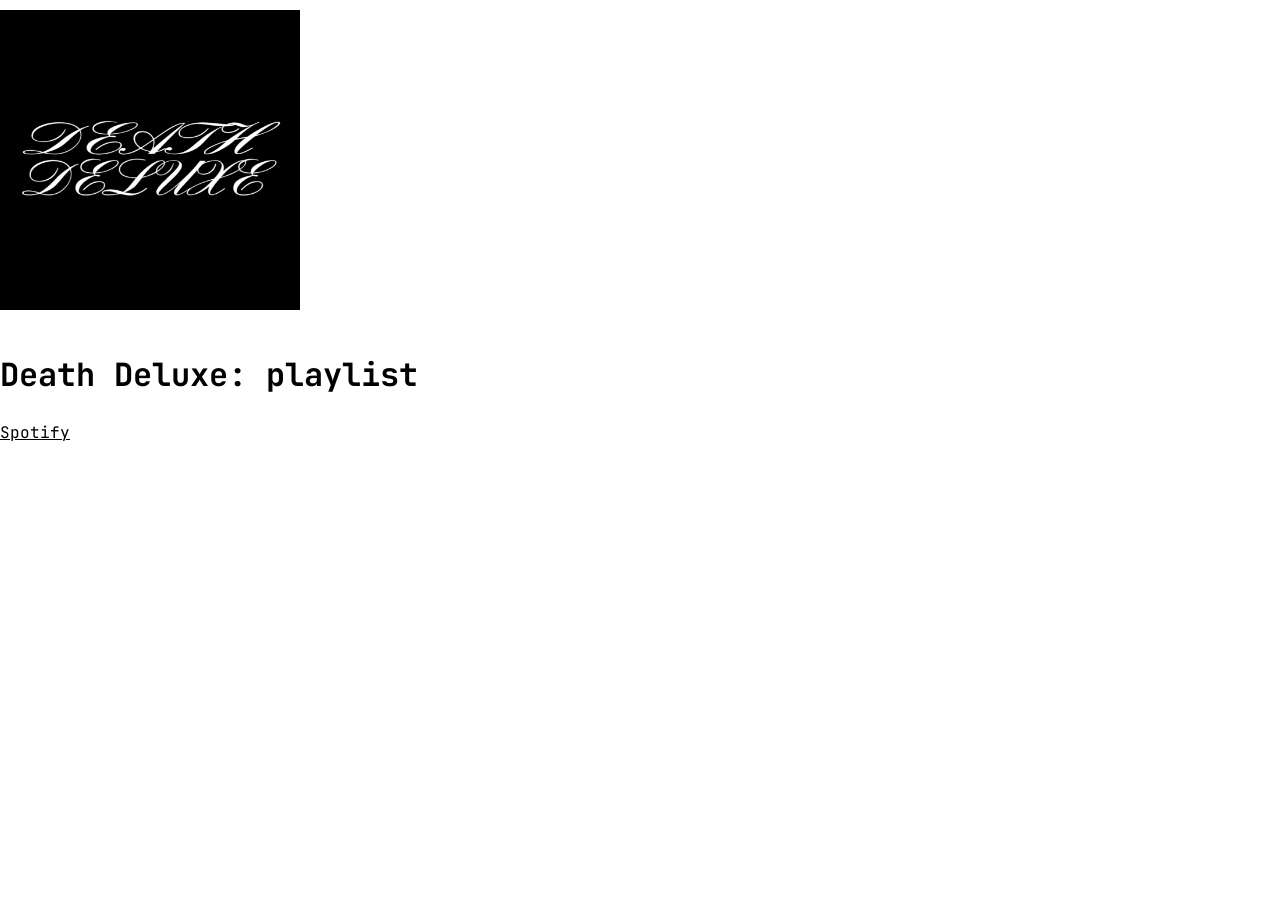
==== playlist.html @ 2e5d9a62 "primeiro" ====
<!DOCTYPE html>
<html lang="pt-br" data-theme="light">
<head>
  <meta charset="UTF-8">
  <meta name="viewport" content="width=device-width, initial-scale=1.0">
  <meta name="description" content="FOLKKSTAR - PLAYLIST">
  <title>Playlist - FOLKKSTAR</title>
  <link rel="stylesheet" href="css/style.css">
</head>
<body>
  <section id="playlist-page" class="page-content">
    <div class="playlist-cover">
      <img src="images/playlist.jpg" alt="DEATH DELUXE">
    </div>

    <h1 class="page-title">Death Deluxe: playlist</h1>

    <!-- links diretos para streaming -->
    <div class="playlist-link">
      <a href="https://open.spotify.com/playlist/5rFYcSe7fKCXCh3drht24Y?si=YITaR-1ZQPK5t5p930Yytg&pi=6BXrYvfDSEuMl" target="_blank" rel="noopener noreferrer">Spotify</a>
    </div>

    <!-- Contêiner vazio, será preenchido pelo JS -->
    <div class="playlist-container"></div>
  </section>
</body>
</html>
---- css/style.css ----
/* FOLKKSTAR - style.css */

/* 1. IMPORTANDO DO GOOGLE FONTS (Deve ser a primeira linha) */
@import url('https://fonts.googleapis.com/css2?family=JetBrains+Mono:wght@400;700&display=swap');

:root {
  --bg-color: #ffffff;
  --text-color: #000000;
  --border-color: #000000;
  --focus-bg-color: #e7e7e7;
  --dropdown-item-year-color: #808080;
  --dropdown-item-hover-bg: #f0f0f0;
  --accent-red: #ff0000;
  --header-bg-color: rgba(255, 255, 255);
  --trans-fast: 0.15s ease;
  --trans-medium: 0.3s ease;
}

/* Removido o @font-face local antigo para evitar conflitos */

[data-theme="dark"] {
  --bg-color: #000000;
  --text-color: #ffffff;
  --border-color: #ffffff;
  --focus-bg-color: #333333;
  --dropdown-item-year-color: #bbbbbb;
  --dropdown-item-hover-bg: #222222;
  --header-bg-color: rgba(0, 0, 0);
}

/* === LÓGICA DE INVERSÃO DA LOGO === */
/* Se a logo for preta no original, ela fica branca no dark mode */
[data-theme="light"] .logo-image {
  filter: invert(1);
}

html, body {
  margin: 0;
  padding: 0;
  /* Aplicando a fonte importada */
  font-family: 'JetBrains Mono', monospace;
  background-color: var(--bg-color);
  color: var(--text-color);
  transition: background-color var(--trans-medium), color var(--trans-medium);
  min-height: 100vh;
  overflow-x: hidden;
}

/* --- ESTILO ESPECÍFICO: DEATHDELUXE VERMELHO ---
 .navigation a[data-path="playlist"] {
  color: var(--accent-red) !important;
  font-weight: 700;
}
*/

*, *::before, *::after {
  box-sizing: border-box;
}

a, button, .gallery-card {
  -webkit-tap-highlight-color: transparent;
}

*:focus {
  outline: none;
}

.sr-only {
  position: absolute !important;
  height: 1px;
  width: 1px;
  overflow: hidden;
  clip: rect(1px, 1px, 1px, 1px);
  white-space: nowrap;
}

body {
  display: flex;
  /* ALINHAMENTO SUPERIOR ESQUERDO */
  flex-direction: column;
  justify-content: flex-start; /* Joga tudo para o topo */
  align-items: flex-start;     /* Joga tudo para a esquerda */
  text-align: left;
  height: 100vh;
  overflow: hidden;
  padding-top: 0;
}

#main-header {
  display: flex;
  flex-direction: column;
  /* Garante alinhamento à esquerda dentro do header */
  align-items: flex-start; 
  gap: 20px;
  width: 100%;
  transform: translateY(0); /* Remove centralização vertical antiga */
  background-color: transparent;
  box-shadow: none;
  border-bottom: none;
  z-index: 10;
  /* Padding para não colar na borda da tela */
  padding: 30px; 
  transition: opacity 0.175s ease-out, background-color var(--trans-medium), color var(--trans-medium), border-color var(--trans-medium);
  opacity: 1;
  position: relative;
  pointer-events: auto;
}

#main-header .logo-image {
  width: 100px;
  height: auto;
  display: block;
  /* Remove margem automática que centralizava */
  margin: 0; 
  transition: filter var(--trans-medium);
}

#main-header .main-navigation-container {
  display: flex;
  flex-direction: column;
  align-items: flex-start; /* Alinha container da nav à esquerda */
  width: 100%;
}

#main-header .navigation ul {
  list-style: none;
  padding: 0;
  margin: 0;
  display: flex;
  justify-content: flex-start; /* Alinha itens do menu à esquerda */
  align-items: center;
  flex-wrap: wrap;
  gap: 16px;
  position: relative;
}

#main-header .navigation li {
  display: flex;
  align-items: center;
}

/* --- ESTILO DA IMAGEM DA HOME --- */
.home-hero-container {
  width: 100%;
  max-width: 600px; /* Ajuste o tamanho conforme preferir */
  margin-top: 20px;
  animation: fadeIn 0.8s ease-in-out;
}

.home-hero-image {
  width: 100%;
  height: auto;
  display: block;
  border: 1px solid var(--border-color);
  transition: filter var(--trans-medium);
}

.navigation li a, .dropbtn {
  font-size: 0.95rem; /* Leve ajuste para JetBrains Mono */
  text-decoration: none;
  white-space: nowrap;
  padding: 5px 8px;
  margin: 0;
  background: none;
  border: none;
  cursor: pointer;
  font-family: 'JetBrains Mono', monospace;
  color: var(--text-color);
  transition: background-color var(--trans-medium), color var(--trans-medium), border-color var(--trans-medium);
  border-radius: 3px;
}

.dropbtn {
  display: inline-flex;
  align-items: center;
  gap: 6px;
}

.dropdown-arrow {
  width: 13px;
  height: 13px;
  transition: transform var(--trans-medium);
}

.dropbtn[aria-expanded="true"] .dropdown-arrow {
  transform: rotate(180deg);
}

.dropdown {
  position: relative;
  display: inline-block;
}

/* Sistema de overlay */
.press-effect {
  background-color: var(--focus-bg-color) !important;
  transform: scale(0.96);
  transition: all 0.3s cubic-bezier(0.4, 0, 0.2, 1) !important;
  box-shadow: 0 2px 8px rgba(0, 0, 0, 0.15) !important;
}

.dropbtn.dropdown-open {
  background-color: var(--focus-bg-color) !important;
  transition: all 0.3s cubic-bezier(0.4, 0, 0.2, 1) !important;
}

@media (min-width: 769px) {
  .navigation li a:hover, 
  .dropbtn:hover {
    background-color: var(--focus-bg-color);
    transition: background-color var(--trans-fast);
  }
  
  .dropbtn.dropdown-open {
    background-color: transparent !important;
  }
  
  .dropbtn.dropdown-open:hover {
    background-color: var(--focus-bg-color) !important;
  }
}

@media (max-width: 768px) {
  .navigation li a:hover, 
  .dropbtn:hover {
    background-color: transparent;
  }
  
  .dropbtn.dropdown-open {
    background-color: var(--focus-bg-color) !important;
  }
  
  .navigation li a, 
  .dropbtn,
  #theme-toggle-button {
    transition: all 0.3s cubic-bezier(0.4, 0, 0.2, 1) !important;
    will-change: transform, background-color;
  }
  
  .press-effect {
    transform: scale(0.95);
    transition: all 0.3s cubic-bezier(0.4, 0, 0.2, 1) !important;
  }
}

.navigation li a:focus-visible,
.dropbtn:focus-visible {
  background-color: var(--focus-bg-color);
  outline: none;
  box-shadow: 0 0 0 2px var(--text-color);
}

/* Dropdown alinhado à esquerda do item */
.dropdown-content {
  position: absolute;
  background-color: var(--bg-color);
  min-width: 220px;
  width: max-content;
  max-width: 250px;
  z-index: 1002;
  left: 0; /* Alinha à esquerda do pai */
  top: 100%;
  transform: translateY(-10px);
  border: 1px solid var(--border-color);
  margin-top: 12px;
  padding: 2px 0;
  opacity: 0;
  pointer-events: none;
  transform-origin: top left;
  transition: opacity var(--trans-fast), transform var(--trans-fast), background-color var(--trans-medium), color var(--trans-medium), border-color var(--trans-medium);
  border-radius: 0px;
  box-shadow: 0 4px 8px rgba(0, 0, 0, 0.1);
}

.dropdown-content.show {
  opacity: 1;
  pointer-events: auto;
  transform: translateY(0);
}

.dropdown-content a {
  display: flex;
  align-items: center;
  justify-content: space-between;
  padding: 6px 10px;
  text-decoration: none;
  color: var(--text-color);
  font-size: 0.85rem;
  transition: background-color var(--trans-fast), color var(--trans-medium);
  border-radius: 3px;
}

.dropdown-content a:hover {
  background-color: var(--dropdown-item-hover-bg);
}

.dropdown-content a:focus-visible {
  background-color: var(--focus-bg-color);
  outline: none;
  box-shadow: 0 0 0 2px var(--text-color);
}

.dropdown-content a .item-name {
  white-space: nowrap;
}

.dropdown-content a .item-year {
  white-space: nowrap;
  color: var(--dropdown-item-year-color);
  transition: color var(--trans-medium);
}

#theme-toggle-button {
  background: none;
  border: none;
  font-size: 1.8rem;
  cursor: pointer;
  color: var(--text-color);
  padding: 5px;
  line-height: 1;
  transition: color var(--trans-medium), transform var(--trans-fast);
  margin: 0;
  position: absolute;
  top: 30px;
  right: 30px;
}

#theme-toggle-button:focus-visible {
  outline: none;
  box-shadow: 0 0 0 2px var(--text-color);
  border-radius: 4px;
}

#main-content {
  display: flex;
  padding: 30px; /* Padding igual ao header */
  width: 100%;
  max-width: 100%;
  margin: 0;
  text-align: left;
  flex-direction: column;
  align-items: flex-start;
  justify-content: flex-start;
  opacity: 0;
  pointer-events: none;
  transition: opacity 0.175s ease-in;
}

body.collection-active {
  padding-top: 140px;
  height: auto;
  overflow-y: auto;
  display: block;
}

/* HEADER FIXO - Alinhado à esquerda */
body.collection-active #main-header {
  position: fixed;
  top: 0;
  left: 0;
  width: 100%;
  z-index: 1000;
  background-color: var(--header-bg-color);
  border-bottom: 1px solid var(--border-color);
  display: flex;
  flex-direction: column;
  align-items: flex-start;
  padding: 15px 30px;
  gap: 8px;
  min-height: auto;
  opacity: 1;
  pointer-events: auto;
  transition: opacity 0.175s ease-in, background-color var(--trans-medium), color var(--trans-medium), border-color var(--trans-medium);
}

body.collection-active #main-header .logo-home-link {
  width: auto;
  text-align: left;
  position: relative;
  display: flex;
  justify-content: flex-start;
  align-items: center;
}

body.collection-active #main-header .logo-image {
  width: 70px;
  margin: 0;
  display: block;
}

body.collection-active #main-header .main-navigation-container {
  width: 100%;
  display: flex;
  flex-direction: row;
  justify-content: flex-start;
  align-items: center;
}

body.collection-active #main-header .navigation {
  display: flex;
  justify-content: flex-start;
}

body.collection-active #main-header .navigation ul {
  flex-direction: row;
  gap: 16px;
  width: auto;
  align-items: center;
  flex-wrap: nowrap;
  justify-content: flex-start;
  margin: 0;
  padding: 0;
}

body.collection-active #main-header .navigation li {
  width: auto;
  display: flex;
  align-items: center;
}

body.collection-active #main-header .navigation li a,
body.collection-active #main-header .dropbtn {
  width: auto;
  padding: 5px 8px;
  white-space: nowrap;
  font-size: 0.85rem;
  transition: background-color var(--trans-medium), color var(--trans-medium), border-color var(--trans-medium);
}

body.collection-active #theme-toggle-button {
  font-size: 1.2rem;
  margin-top: 0;
  position: absolute;
  top: 20px;
  right: 30px; /* Toggle fica na direita para não sobrepor menu */
  transform: translateY(0);
  z-index: 1002;
}

.collection-description {
  margin-top: 20px;
  margin-bottom: 30px;
  font-size: 0.9rem;
  max-width: 800px;
  line-height: 1.6;
  text-align: left;
  padding: 0;
  margin-left: 0;
  margin-right: auto;
  color: var(--dropdown-item-year-color);
}

.gallery-grid {
  display: grid;
  grid-template-columns: repeat(2, 1fr);
  gap: 15px;
  width: 100%;
  max-width: 100%;
  margin: 50px 0 80px 0;
  padding: 0;
  transition: grid-template-columns 0.3s ease, gap 0.3s ease;
}

.gallery-card {
  display: flex;
  flex-direction: column;
  align-items: flex-start;
  text-align: left;
  cursor: pointer;
  transition: opacity 0.3s ease, grid-column 0.3s ease, grid-row 0.3s ease;
  outline: none;
}

.gallery-item {
  width: 100%;
  height: 0;
  padding-top: 141.42%;
  position: relative;
  background-color: var(--focus-bg-color);
  border: 1px solid var(--border-color);
  overflow: hidden;
  transition: background-color var(--trans-medium), border-color var(--trans-medium);
}

.gallery-item img {
  position: absolute;
  top: 0;
  left: 0;
  width: 100%;
  height: 100%;
  object-fit: cover;
  display: block;
}

.gallery-flash-overlay {
  position: absolute;
  top: 0;
  left: 0;
  width: 100%;
  height: 100%;
  background-color: var(--text-color);
  opacity: 0;
  pointer-events: none;
  transition: opacity 0.2s ease-out;
  z-index: 1;
}

.gallery-flash-overlay.active {
  opacity: 0.15;
  transition: opacity 0.05s ease-in;
}

.gallery-item-name {
  font-family: 'JetBrains Mono', monospace;
  font-size: 0.9rem;
  font-weight: 400;
  margin-top: 10px;
  color: var(--text-color);
  padding: 0;
  width: 100%;
  margin-bottom: 0;
  line-height: 1.3;
  text-align: left;
}

.gallery-card.expanded {
  grid-column: 1 / -1;
  transform: translateY(0);
  box-shadow: none;
  border: none;
  background-color: transparent;
  flex-direction: column;
  align-items: flex-start;
  position: relative;
  padding: 0;
  margin: 0;
}

.gallery-card.expanded .gallery-item {
  width: 100%;
  height: auto;
  padding-top: 0;
  max-height: 80vh;
  overflow: hidden;
  border: 1px solid var(--border-color);
  background-color: var(--focus-bg-color);
  display: flex;
  justify-content: center;
  align-items: center;
  margin-bottom: 15px;
}

.gallery-card.expanded .gallery-item img {
  position: static;
  width: auto;
  height: auto;
  max-width: 100%;
  max-height: 100%;
  object-fit: contain;
  display: block;
}

.gallery-card.expanded .gallery-item-name {
  font-size: 1rem;
  font-weight: 400;
  margin-top: 0;
  margin-bottom: 8px;
}

.gallery-item-description {
  display: none;
}

.gallery-card.expanded .gallery-item-description {
  display: block;
  font-family: 'JetBrains Mono', monospace;
  font-size: 0.8rem;
  color: var(--text-color);
  opacity: 0.7;
  max-width: 100%;
  line-height: 1.5;
  text-align: left;
  margin: 0;
  padding: 0;
}

.gallery-grid.has-expanded-item .gallery-card:not(.expanded) {
  opacity: 0.5;
  pointer-events: none;
}

/* DESKTOP */
@media (min-width: 769px) {
  body.collection-active #main-header {
    left: 0;
    transform: none;
  }

  .gallery-grid {
    grid-template-columns: repeat(auto-fit, minmax(280px, 1fr));
    gap: 20px;
    max-width: 100%;
  }

  .gallery-card.expanded {
    grid-column: span 2;
  }

  .gallery-card.expanded .gallery-item {
    max-height: none;
    min-height: 500px;
    overflow: visible;
    border: none;
    background-color: transparent;
    justify-content: flex-start; /* Imagem expandida alinhada a esquerda */
  }

  .gallery-card.expanded .gallery-item img {
    max-width: 100%;
    max-height: 80vh;
    border: 1px solid var(--border-color);
  }

  .gallery-item-name {
    font-size: 1rem;
    margin-top: 15px;
  }
}

/* MOBILE */
@media (max-width: 768px) {
  #main-header {
    flex-direction: column;
    gap: 15px;
    padding: 20px;
    transform: translateY(0);
    max-width: none;
    width: 100%;
    align-items: flex-start; /* Força esquerda no mobile */
  }

  #main-header .logo-image {
    width: 75px;
    margin: 0;
  }

  #main-header .main-navigation-container {
    flex-wrap: wrap;
    justify-content: flex-start;
    margin-left: 0;
  }

  #main-header .navigation ul {
    gap: 10px;
    flex-wrap: wrap;
    justify-content: flex-start;
  }

  #theme-toggle-button {
    font-size: 1.2rem;
    margin-left: 0;
    margin-top: 0;
    position: absolute;
    top: 40px;
    right: 30px;
    transform: translateY(0);
    z-index: 1002;
  }

  body.collection-active #main-header {
    left: 0;
    transform: none;
    max-width: none;
    padding: 15px 20px;
  }

  body.collection-active #main-header .logo-home-link {
    width: auto;
    text-align: left;
    position: relative;
    padding-bottom: 0;
    margin-right: 0;
  }

  body.collection-active #main-header .logo-image {
    width: 70px;
    margin: 0;
    display: block;
  }

  body.collection-active #main-header .main-navigation-container {
    width: 100%;
    flex-direction: row;
    justify-content: flex-start;
    align-items: center;
    flex-grow: 0;
    margin-left: 0;
    gap: 0;
  }

  body.collection-active #main-header .navigation {
    flex-grow: 0;
    display: flex;
    justify-content: flex-start;
    margin-right: 0;
  }

  body.collection-active #main-header .navigation ul {
    flex-direction: row;
    gap: 8px;
    width: auto;
    align-items: center;
    flex-wrap: nowrap;
    justify-content: flex-start;
  }

  body.collection-active #main-header .navigation li {
    width: auto;
  }

  body.collection-active #main-header .navigation li a,
  body.collection-active #main-header .dropbtn {
    width: auto;
    padding: 5px 8px;
    white-space: nowrap;
    font-size: 0.85rem;
  }

  body.collection-active #theme-toggle-button {
    font-size: 1.2rem;
    margin-left: 0;
    margin-top: 0;
    position: absolute;
    top: 30px;
    right: 30px;
    transform: translateY(0);
    z-index: 1002;
  }

  body.collection-active .dropdown-content {
    left: 0;
    right: auto;
    transform: translateY(-10px);
    max-width: none;
    width: max-content;
    margin-left: 0;
    top: 100%;
  }

  body.collection-active .dropdown-content.show {
    transform: translateY(0);
  }

  .gallery-grid {
    grid-template-columns: repeat(2, 1fr);
    gap: 15px;
    padding: 0;
  }

  .gallery-card.expanded {
    grid-column: 1 / -1;
  }

  .gallery-card.expanded .gallery-item {
    max-height: 60vh;
  }

  .gallery-card.expanded .gallery-item-name {
    font-size: 1rem;
  }

  .gallery-card.expanded .gallery-item-description {
    font-size: 0.8rem;
  }

  .gallery-item-name {
    font-size: 0.9rem;
    margin-top: 10px;
  }
}

.touch-device *:focus,
.touch-device .navigation li a:focus,
.touch-device .dropbtn:focus {
  outline: none !important;
  box-shadow: none !important;
  background-color: transparent !important;
}

.touch-device a:active,
.touch-device button:active,
.touch-device .gallery-card:active {
  background-color: transparent !important;
  transform: none !important;
}

.touch-device .dropbtn.dropdown-open {
  background-color: var(--focus-bg-color) !important;
}

/* === LINKS === */
a {
  color: var(--text-color);
  text-decoration: underline;
  transition: color var(--trans-fast), opacity var(--trans-fast);
}

.page-content .image-container {
  max-width: 600px;
  margin: 40px 0;
  padding: 0;
}

.page-content .image-container img {
  display: block;
  max-width: 100%;
  height: auto;
  border: 1px solid var(--border-color);
}

/* === BLOG === */
.blog-post {
  width: 100%;
  max-width: 800px;
  border-top: 1px solid var(--border-color);
  padding: 40px 0;
  text-align: left;
  margin: 0;
  box-sizing: border-box;
}

.blog-post:last-of-type {
  border-bottom: 1px solid var(--border-color);
}

.blog-post .post-title {
  font-size: 1.5rem;
  margin-top: 0;
  margin-bottom: 5px;
  word-wrap: break-word;
}

.blog-post .post-meta {
  font-size: 0.8rem;
  color: var(--dropdown-item-year-color);
  margin-top: 0;
  margin-bottom: 20px;
}

.blog-post .post-content {
  width: 100%;
  overflow-wrap: break-word;
  word-break: break-word;
}

.blog-post .post-content p {
  line-height: 1.6;
  margin-bottom: 16px;
}

.blog-post .post-content img {
  max-width: 100%;
  height: auto;
  display: block;
  margin: 20px 0;
}

@media (max-width: 768px) {
  .blog-post {
    padding: 30px 0;
    max-width: 100%;
  }

  .blog-post .post-title {
    font-size: 1.3rem;
  }

  .blog-post .post-content {
    overflow-x: hidden;
  }
}

/* === VÍDEOS === */
.video-wrapper {
  position: relative;
  padding-bottom: 56.25%;
  height: 0;
  overflow: hidden;
  max-width: 100%;
  margin: 20px 0;
  width: 100%;
  box-sizing: border-box;
}

.video-wrapper iframe {
  position: absolute;
  top: 0;
  left: 0;
  width: 100%;
  height: 100%;
  border: none;
}

.blog-post .post-content iframe,
.blog-post .post-content video,
.blog-post .post-content embed,
.blog-post .post-content object {
  max-width: 100%;
  height: auto;
}

@keyframes pressFeedback {
  0% { transform: scale(1); background-color: transparent; }
  50% { transform: scale(0.96); background-color: var(--focus-bg-color); }
  100% { transform: scale(1); background-color: transparent; }
}

.press-effect-animated {
  animation: pressFeedback 0.4s cubic-bezier(0.4, 0, 0.2, 1) forwards;
}

.navigation li a,
.dropbtn,
#theme-toggle-button,
.spa-link {
  transition: all 0.3s cubic-bezier(0.4, 0, 0.2, 1) !important;
  will-change: transform, background-color;
}

@media (max-width: 768px) {
  .navigation li a,
  .dropbtn,
  #theme-toggle-button,
  .spa-link {
    transition: all 0.3s cubic-bezier(0.4, 0, 0.2, 1) !important;
    will-change: transform, background-color;
  }
}

.dropdown-content a {
  transition: all 0.3s cubic-bezier(0.4, 0, 0.2, 1) !important;
}

.press-feedback {
  background-color: var(--focus-bg-color) !important;
  box-shadow: 0 2px 6px rgba(0,0,0,0);
  transition: transform 0.18s ease, background-color 0.18s ease;
}

/* --- Playlist --- */
.page-title {
  text-align: left;
  font-size: 2rem;
  padding-top: 1rem;
}

.playlist-info {
  text-align: left
}

.playlist-container {
  display: flex;
  flex-direction: column;
  width: 100%;
  max-width: 600px;
  margin: 0 0 30px 0;
  padding: 0;
}

.track {
  display: flex;
  align-items: center;
  justify-content: space-between;
  padding: 10px 0;
  background-color: transparent;
  transition: background-color var(--trans-fast);
  position: relative;
}

.track + .track {
  border-top: 1px solid var(--border-color);
}
  
.track-info {
  flex-grow: 1;
  text-align: left;
}

.track-title {
  font-size: 1.1rem;
  margin: 0;
  line-height: 1.2;
}

.track-meta {
  font-size: 0.8rem;
  color: var(--dropdown-item-year-color);
  margin: 2px 0 0;
}

.track-actions {
  position: relative;
  display: flex;
  align-items: center;
}

.play-button {
  background: none;
  border: none;
  color: var(--text-color);
  cursor: pointer;
  padding: 8px;
  border-radius: 0;
  width: auto;
  height: auto;
  display: flex;
  align-items: center;
  justify-content: center;
  transition: transform var(--trans-fast);
  margin-left: 10px;
}

.play-button:hover,
.play-button:focus-visible {
  background-color: transparent;
}

.dropdown-arrow {
  width: 12px;
  height: 12px;
  transition: transform var(--trans-fast);
}

.play-button.dropdown-open .dropdown-arrow {
  transform: rotate(180deg);
}

.dropdown-content-player {
  position: absolute;
  background-color: var(--bg-color);
  border: 1px solid var(--border-color);
  min-width: 150px;
  right: 0;
  top: calc(100% + 12px);
  z-index: 1003;
  padding: 2px 0;
  opacity: 0;
  pointer-events: none;
  transform: translateY(-10px);
  transition: opacity var(--trans-fast), transform var(--trans-fast);
}

.dropdown-content-player.show {
  opacity: 1;
  pointer-events: auto;
  transform: translateY(0);
}

.dropdown-content-player a {
  display: block;
  padding: 6px 10px;
  text-decoration: none;
  color: var(--text-color);
  font-size: 0.85rem;
  transition: background-color var(--trans-fast);
  text-align: left;
}

.dropdown-content-player a:hover {
  background-color: var(--dropdown-item-hover-bg);
}

@media (max-width: 768px) {
  .playlist-container {
    padding: 0px 0px;
  }

  .track {
    padding: 10px 0;
  }

  .track-title {
    font-size: 1rem;
  }

  .track-meta {
    font-size: 0.75rem;
  }
}

.playlist-cover {
  max-width: 300px;
  margin: 10px 0 0 0;
  padding: 0;
}

.playlist-cover img {
  width: 100%;
  height: auto;
  display: block;
  border: 1px solid var(--border-color);
}

.playlist-link {
  text-align: left;
  margin: 5px 0 20px;
}

.track {
  display: flex;
  align-items: center;
  gap: 15px;
  margin-bottom: 0px;
}

.track-cover {
  width: 60px;
  height: 60px;
  flex-shrink: 0;
  background: var(--placeholder-color, #ccc);
  overflow: hidden;
  display: flex;
  align-items: center;
  justify-content: center;
}

.track-cover img {
  width: 100%;
  height: 100%;
  object-fit: cover;
}

.play-button:hover {
  opacity: 0.8;
  transform: scale(1.05);
}

.play-button svg {
  width: 20px;
  height: 20px;
  fill: currentColor;
}

.dropdown-separator {
  border: none;
  border-top: 1px solid rgba(0,0,0,0.2);
  margin: 3px 0;
}

[data-theme="dark"] .dropdown-separator {
  border-top: 1px solid rgba(255,255,255,0.2);
}

.extra-page .item-name,
.extra-page .item-year {
  opacity: 1;
}

/* === BOTÃO COMPRAR (galeria) === */
.gallery-buy-btn {
  display: none; /* oculto por padrão, aparece só no card expandido */
  margin-top: 10px;
  padding: 7px 12px;
  font-family: 'JetBrains Mono', monospace;
  font-size: 1rem;
  color: var(--bg-color);
  background: var(--text-color);
  border: 1px solid var(--border-color);
  text-decoration: none;
  cursor: pointer;
  transition: opacity var(--trans-fast);
  border-radius: 3px;
  align-self: flex-start;
}

.gallery-buy-btn:hover {
  opacity: 0.75;
  text-decoration: none;
}

.gallery-card.expanded .gallery-buy-btn {
  display: inline-block;
}
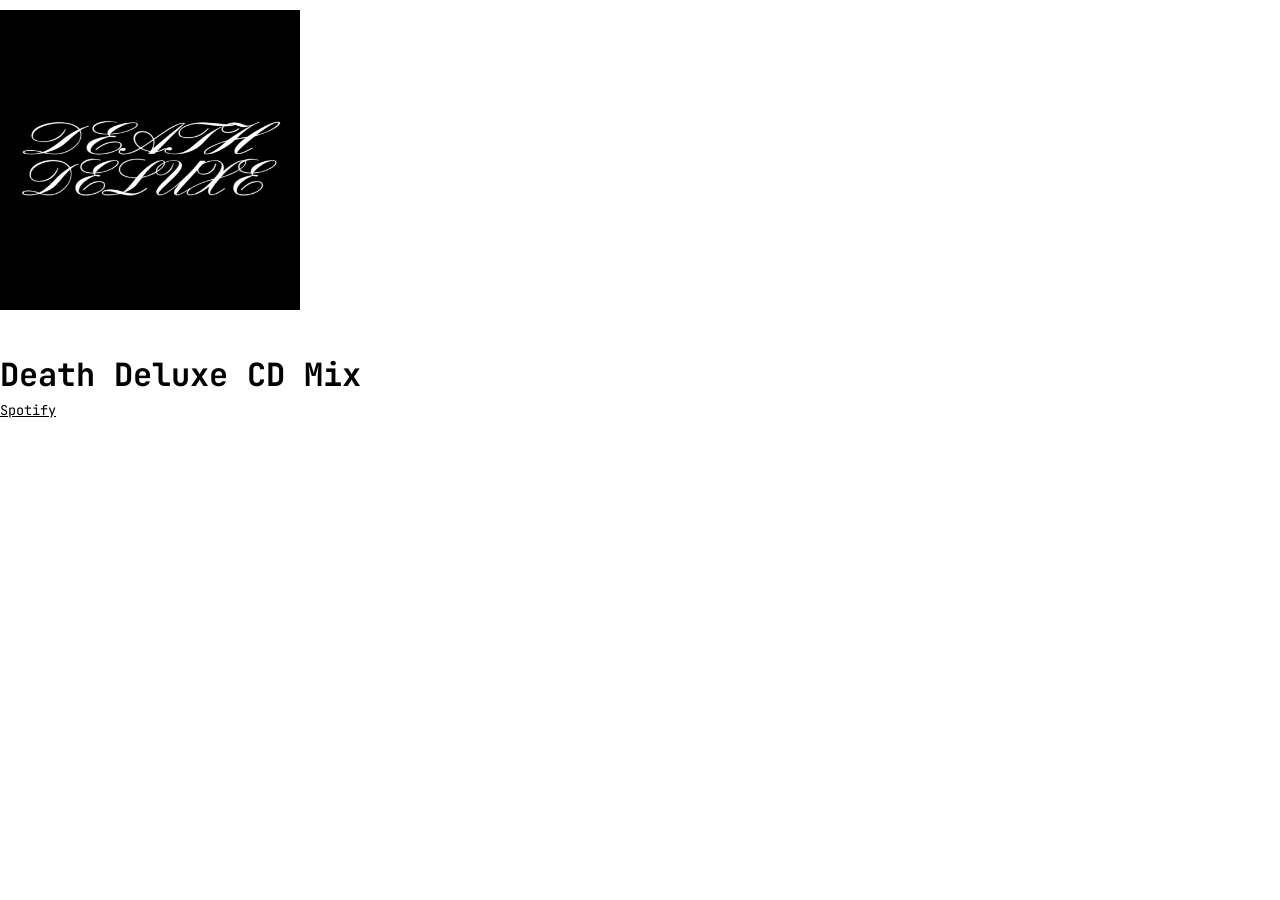
==== commit f77e45d0: "Change title and header for playlist page" ====
--- a/playlist.html
+++ b/playlist.html
@@ -4,7 +4,7 @@
   <meta charset="UTF-8">
   <meta name="viewport" content="width=device-width, initial-scale=1.0">
   <meta name="description" content="FOLKKSTAR - PLAYLIST">
-  <title>Playlist - FOLKKSTAR</title>
+  <title>CD Mix - FOLKKSTAR</title>
   <link rel="stylesheet" href="css/style.css">
 </head>
 <body>
@@ -13,7 +13,7 @@
       <img src="images/playlist.jpg" alt="DEATH DELUXE">
     </div>
 
-    <h1 class="page-title">Death Deluxe: playlist</h1>
+    <h1 class="page-title">Death Deluxe CD Mix</h1>
 
     <!-- links diretos para streaming -->
     <div class="playlist-link">
@@ -24,4 +24,4 @@
     <div class="playlist-container"></div>
   </section>
 </body>
-</html>+</html>
--- a/css/style.css
+++ b/css/style.css
@@ -1,6 +1,3 @@
-/* FOLKKSTAR - style.css */
-
-/* 1. IMPORTANDO DO GOOGLE FONTS (Deve ser a primeira linha) */
 @import url('https://fonts.googleapis.com/css2?family=JetBrains+Mono:wght@400;700&display=swap');
 
 :root {
@@ -14,9 +11,20 @@
   --header-bg-color: rgba(255, 255, 255);
   --trans-fast: 0.15s ease;
   --trans-medium: 0.3s ease;
-}
-
-/* Removido o @font-face local antigo para evitar conflitos */
+  --trans-press: 0.3s cubic-bezier(0.4, 0, 0.2, 1);
+  --shadow-dropdown: 0 4px 8px rgba(0, 0, 0, 0.1);
+  --shadow-press: 0 2px 8px rgba(0, 0, 0, 0.15);
+  --focus-ring: 0 0 0 2px var(--text-color);
+  --space-3xs: 4px;
+  --space-2xs: 6px;
+  --space-xs: 8px;
+  --space-sm: 10px;
+  --space-md: 16px;
+  --space-lg: 20px;
+  --space-page: clamp(20px, 4vw, 30px);
+  --space-section-y: clamp(30px, 6vw, 50px);
+  --bp-tablet: 768px;
+}
 
 [data-theme="dark"] {
   --bg-color: #000000;
@@ -28,16 +36,17 @@
   --header-bg-color: rgba(0, 0, 0);
 }
 
-/* === LÓGICA DE INVERSÃO DA LOGO === */
-/* Se a logo for preta no original, ela fica branca no dark mode */
 [data-theme="light"] .logo-image {
   filter: invert(1);
 }
 
+*, *::before, *::after {
+  box-sizing: border-box;
+}
+
 html, body {
   margin: 0;
   padding: 0;
-  /* Aplicando a fonte importada */
   font-family: 'JetBrains Mono', monospace;
   background-color: var(--bg-color);
   color: var(--text-color);
@@ -46,23 +55,18 @@
   overflow-x: hidden;
 }
 
-/* --- ESTILO ESPECÍFICO: DEATHDELUXE VERMELHO ---
- .navigation a[data-path="playlist"] {
-  color: var(--accent-red) !important;
-  font-weight: 700;
-}
-*/
-
-*, *::before, *::after {
-  box-sizing: border-box;
-}
-
 a, button, .gallery-card {
   -webkit-tap-highlight-color: transparent;
 }
 
 *:focus {
   outline: none;
+}
+
+a {
+  color: var(--text-color);
+  text-decoration: underline;
+  transition: color var(--trans-fast), opacity var(--trans-fast);
 }
 
 .sr-only {
@@ -74,63 +78,104 @@
   white-space: nowrap;
 }
 
+.touch-device *:focus,
+.touch-device .navigation li a:focus,
+.touch-device .dropbtn:focus {
+  outline: none !important;
+  box-shadow: none !important;
+  background-color: transparent !important;
+}
+
+.touch-device a:active,
+.touch-device button:active,
+.touch-device .gallery-card:active {
+  background-color: transparent !important;
+  transform: none !important;
+}
+
+.touch-device .dropbtn.dropdown-open {
+  background-color: var(--focus-bg-color) !important;
+}
+
+.touch-device .track:active {
+  background-color: var(--focus-bg-color) !important;
+}
+
 body {
   display: flex;
-  /* ALINHAMENTO SUPERIOR ESQUERDO */
   flex-direction: column;
-  justify-content: flex-start; /* Joga tudo para o topo */
-  align-items: flex-start;     /* Joga tudo para a esquerda */
+  justify-content: flex-start;
+  align-items: flex-start;
   text-align: left;
   height: 100vh;
   overflow: hidden;
   padding-top: 0;
 }
 
+body.collection-active {
+  padding-top: 140px;
+  height: auto;
+  overflow-y: auto;
+  display: block;
+}
+
+#main-content {
+  display: flex;
+  flex-direction: column;
+  align-items: flex-start;
+  justify-content: flex-start;
+  width: 100%;
+  max-width: 100%;
+  margin: 0;
+  padding: var(--space-page);
+  text-align: left;
+  opacity: 0;
+  pointer-events: none;
+  transition: opacity 0.175s ease-in;
+}
+
 #main-header {
   display: flex;
   flex-direction: column;
-  /* Garante alinhamento à esquerda dentro do header */
-  align-items: flex-start; 
-  gap: 20px;
-  width: 100%;
-  transform: translateY(0); /* Remove centralização vertical antiga */
+  align-items: flex-start;
+  gap: var(--space-lg);
+  width: 100%;
+  position: relative;
+  z-index: 10;
+  padding: var(--space-page);
   background-color: transparent;
   box-shadow: none;
   border-bottom: none;
-  z-index: 10;
-  /* Padding para não colar na borda da tela */
-  padding: 30px; 
+  opacity: 1;
+  pointer-events: auto;
+  transform: translateY(0);
   transition: opacity 0.175s ease-out, background-color var(--trans-medium), color var(--trans-medium), border-color var(--trans-medium);
-  opacity: 1;
-  position: relative;
-  pointer-events: auto;
 }
 
 #main-header .logo-image {
   width: 100px;
   height: auto;
   display: block;
-  /* Remove margem automática que centralizava */
-  margin: 0; 
+  margin: 0;
   transition: filter var(--trans-medium);
 }
 
 #main-header .main-navigation-container {
   display: flex;
   flex-direction: column;
-  align-items: flex-start; /* Alinha container da nav à esquerda */
+  align-items: flex-start;
   width: 100%;
 }
 
 #main-header .navigation ul {
   list-style: none;
+  display: flex;
+  justify-content: flex-start;
+  align-items: center;
+  flex-wrap: wrap;
+  gap: var(--space-md);
+  margin: 0;
   padding: 0;
-  margin: 0;
-  display: flex;
-  justify-content: flex-start; /* Alinha itens do menu à esquerda */
-  align-items: center;
-  flex-wrap: wrap;
-  gap: 16px;
   position: relative;
 }
 
@@ -139,41 +184,31 @@
   align-items: center;
 }
 
-/* --- ESTILO DA IMAGEM DA HOME --- */
-.home-hero-container {
-  width: 100%;
-  max-width: 600px; /* Ajuste o tamanho conforme preferir */
-  margin-top: 20px;
-  animation: fadeIn 0.8s ease-in-out;
-}
-
-.home-hero-image {
-  width: 100%;
-  height: auto;
-  display: block;
-  border: 1px solid var(--border-color);
-  transition: filter var(--trans-medium);
-}
-
-.navigation li a, .dropbtn {
-  font-size: 0.95rem; /* Leve ajuste para JetBrains Mono */
+.navigation li a,
+.dropbtn {
+  font-family: 'JetBrains Mono', monospace;
+  font-size: 0.95rem;
+  color: var(--text-color);
   text-decoration: none;
   white-space: nowrap;
-  padding: 5px 8px;
-  margin: 0;
   background: none;
   border: none;
+  border-radius: 3px;
+  margin: 0;
+  padding: 5px var(--space-xs);
   cursor: pointer;
-  font-family: 'JetBrains Mono', monospace;
-  color: var(--text-color);
   transition: background-color var(--trans-medium), color var(--trans-medium), border-color var(--trans-medium);
-  border-radius: 3px;
 }
 
 .dropbtn {
   display: inline-flex;
   align-items: center;
-  gap: 6px;
+  gap: var(--space-2xs);
+}
+
+.dropdown {
+  position: relative;
+  display: inline-block;
 }
 
 .dropdown-arrow {
@@ -186,90 +221,69 @@
   transform: rotate(180deg);
 }
 
-.dropdown {
-  position: relative;
-  display: inline-block;
-}
-
-/* Sistema de overlay */
+.navigation li a:hover,
+.dropbtn:hover {
+  background-color: transparent;
+}
+
+.dropbtn.dropdown-open {
+  background-color: var(--focus-bg-color) !important;
+  transition: var(--trans-press) !important;
+}
+
 .press-effect {
   background-color: var(--focus-bg-color) !important;
-  transform: scale(0.96);
-  transition: all 0.3s cubic-bezier(0.4, 0, 0.2, 1) !important;
-  box-shadow: 0 2px 8px rgba(0, 0, 0, 0.15) !important;
-}
-
-.dropbtn.dropdown-open {
-  background-color: var(--focus-bg-color) !important;
-  transition: all 0.3s cubic-bezier(0.4, 0, 0.2, 1) !important;
-}
-
-@media (min-width: 769px) {
-  .navigation li a:hover, 
-  .dropbtn:hover {
-    background-color: var(--focus-bg-color);
-    transition: background-color var(--trans-fast);
-  }
-  
-  .dropbtn.dropdown-open {
-    background-color: transparent !important;
-  }
-  
-  .dropbtn.dropdown-open:hover {
-    background-color: var(--focus-bg-color) !important;
-  }
-}
-
-@media (max-width: 768px) {
-  .navigation li a:hover, 
-  .dropbtn:hover {
-    background-color: transparent;
-  }
-  
-  .dropbtn.dropdown-open {
-    background-color: var(--focus-bg-color) !important;
-  }
-  
-  .navigation li a, 
-  .dropbtn,
-  #theme-toggle-button {
-    transition: all 0.3s cubic-bezier(0.4, 0, 0.2, 1) !important;
-    will-change: transform, background-color;
-  }
-  
-  .press-effect {
-    transform: scale(0.95);
-    transition: all 0.3s cubic-bezier(0.4, 0, 0.2, 1) !important;
-  }
+  box-shadow: var(--shadow-press) !important;
+  transform: scale(0.95);
+  transition: all var(--trans-press) !important;
 }
 
 .navigation li a:focus-visible,
 .dropbtn:focus-visible {
   background-color: var(--focus-bg-color);
   outline: none;
-  box-shadow: 0 0 0 2px var(--text-color);
-}
-
-/* Dropdown alinhado à esquerda do item */
+  box-shadow: var(--focus-ring);
+}
+
+@media (min-width: 768px) {
+  .navigation li a:hover,
+  .dropbtn:hover {
+    background-color: var(--focus-bg-color);
+    transition: background-color var(--trans-fast);
+  }
+
+  .dropbtn.dropdown-open {
+    background-color: transparent !important;
+  }
+
+  .dropbtn.dropdown-open:hover {
+    background-color: var(--focus-bg-color) !important;
+  }
+
+  .press-effect {
+    transform: scale(0.96);
+  }
+}
+
 .dropdown-content {
   position: absolute;
-  background-color: var(--bg-color);
+  left: 0;
+  top: 100%;
+  z-index: 1002;
   min-width: 220px;
   width: max-content;
   max-width: 250px;
-  z-index: 1002;
-  left: 0; /* Alinha à esquerda do pai */
-  top: 100%;
-  transform: translateY(-10px);
+  margin-top: var(--space-sm);
+  padding: 2px 0;
+  background-color: var(--bg-color);
   border: 1px solid var(--border-color);
-  margin-top: 12px;
-  padding: 2px 0;
+  border-radius: 0px;
+  box-shadow: var(--shadow-dropdown);
   opacity: 0;
   pointer-events: none;
+  transform: translateY(-10px);
   transform-origin: top left;
   transition: opacity var(--trans-fast), transform var(--trans-fast), background-color var(--trans-medium), color var(--trans-medium), border-color var(--trans-medium);
-  border-radius: 0px;
-  box-shadow: 0 4px 8px rgba(0, 0, 0, 0.1);
 }
 
 .dropdown-content.show {
@@ -282,12 +296,12 @@
   display: flex;
   align-items: center;
   justify-content: space-between;
-  padding: 6px 10px;
+  padding: 6px var(--space-sm);
+  color: var(--text-color);
   text-decoration: none;
-  color: var(--text-color);
   font-size: 0.85rem;
+  border-radius: 3px;
   transition: background-color var(--trans-fast), color var(--trans-medium);
-  border-radius: 3px;
 }
 
 .dropdown-content a:hover {
@@ -297,7 +311,7 @@
 .dropdown-content a:focus-visible {
   background-color: var(--focus-bg-color);
   outline: none;
-  box-shadow: 0 0 0 2px var(--text-color);
+  box-shadow: var(--focus-ring);
 }
 
 .dropdown-content a .item-name {
@@ -310,64 +324,57 @@
   transition: color var(--trans-medium);
 }
 
+.dropdown-separator {
+  border: none;
+  border-top: 1px solid rgba(0, 0, 0, 0.2);
+  margin: 3px 0;
+}
+
+[data-theme="dark"] .dropdown-separator {
+  border-top: 1px solid rgba(255, 255, 255, 0.2);
+}
+
 #theme-toggle-button {
+  position: absolute;
+  top: 30px;
+  right: var(--space-page);
   background: none;
   border: none;
+  margin: 0;
+  padding: 5px;
   font-size: 1.8rem;
+  line-height: 1;
+  color: var(--text-color);
   cursor: pointer;
-  color: var(--text-color);
-  padding: 5px;
-  line-height: 1;
   transition: color var(--trans-medium), transform var(--trans-fast);
-  margin: 0;
-  position: absolute;
-  top: 30px;
-  right: 30px;
 }
 
 #theme-toggle-button:focus-visible {
   outline: none;
-  box-shadow: 0 0 0 2px var(--text-color);
+  box-shadow: var(--focus-ring);
   border-radius: 4px;
 }
 
-#main-content {
-  display: flex;
-  padding: 30px; /* Padding igual ao header */
-  width: 100%;
-  max-width: 100%;
-  margin: 0;
-  text-align: left;
-  flex-direction: column;
-  align-items: flex-start;
-  justify-content: flex-start;
-  opacity: 0;
-  pointer-events: none;
-  transition: opacity 0.175s ease-in;
-}
-
-body.collection-active {
-  padding-top: 140px;
-  height: auto;
-  overflow-y: auto;
-  display: block;
-}
-
-/* HEADER FIXO - Alinhado à esquerda */
+@media (max-width: 767px) {
+  #theme-toggle-button {
+    top: 40px;
+  }
+}
+
 body.collection-active #main-header {
   position: fixed;
   top: 0;
   left: 0;
   width: 100%;
   z-index: 1000;
+  display: flex;
+  flex-direction: column;
+  align-items: flex-start;
+  gap: var(--space-xs);
+  min-height: auto;
+  padding: 15px var(--space-page);
   background-color: var(--header-bg-color);
   border-bottom: 1px solid var(--border-color);
-  display: flex;
-  flex-direction: column;
-  align-items: flex-start;
-  padding: 15px 30px;
-  gap: 8px;
-  min-height: auto;
   opacity: 1;
   pointer-events: auto;
   transition: opacity 0.175s ease-in, background-color var(--trans-medium), color var(--trans-medium), border-color var(--trans-medium);
@@ -403,11 +410,11 @@
 
 body.collection-active #main-header .navigation ul {
   flex-direction: row;
-  gap: 16px;
-  width: auto;
-  align-items: center;
   flex-wrap: nowrap;
   justify-content: flex-start;
+  align-items: center;
+  gap: clamp(var(--space-xs), 2vw, var(--space-md));
+  width: auto;
   margin: 0;
   padding: 0;
 }
@@ -421,32 +428,131 @@
 body.collection-active #main-header .navigation li a,
 body.collection-active #main-header .dropbtn {
   width: auto;
-  padding: 5px 8px;
+  padding: 5px var(--space-xs);
+  font-size: 0.85rem;
   white-space: nowrap;
-  font-size: 0.85rem;
   transition: background-color var(--trans-medium), color var(--trans-medium), border-color var(--trans-medium);
 }
 
 body.collection-active #theme-toggle-button {
-  font-size: 1.2rem;
-  margin-top: 0;
   position: absolute;
   top: 20px;
-  right: 30px; /* Toggle fica na direita para não sobrepor menu */
+  right: var(--space-page);
+  z-index: 1002;
+  margin-top: 0;
+  font-size: 1.2rem;
   transform: translateY(0);
-  z-index: 1002;
+}
+
+@media (max-width: 767px) {
+  body.collection-active #main-header {
+    padding: 15px var(--space-page);
+  }
+
+  body.collection-active #theme-toggle-button {
+    top: 30px;
+  }
+
+  body.collection-active .dropdown-content {
+    left: 0;
+    right: auto;
+    top: 100%;
+    width: max-content;
+    max-width: none;
+    margin-left: 0;
+    transform: translateY(-10px);
+  }
+
+  body.collection-active .dropdown-content.show {
+    transform: translateY(0);
+  }
+}
+
+.home-hero-container {
+  width: 100%;
+  max-width: 600px;
+  margin-top: var(--space-lg);
+  animation: fadeIn 0.8s ease-in-out;
+}
+
+.home-hero-image {
+  width: 100%;
+  height: auto;
+  display: block;
+  border: 1px solid var(--border-color);
+  transition: filter var(--trans-medium);
+}
+
+.navigation li a,
+.dropbtn,
+#theme-toggle-button,
+.spa-link {
+  transition: all var(--trans-press) !important;
+  will-change: transform, background-color;
+}
+
+.dropdown-content a {
+  transition: all var(--trans-press) !important;
+}
+
+@keyframes pressFeedback {
+  0% { transform: scale(1); background-color: transparent; }
+  50% { transform: scale(0.96); background-color: var(--focus-bg-color); }
+  100% { transform: scale(1); background-color: transparent; }
+}
+
+.press-effect-animated {
+  animation: pressFeedback 0.4s cubic-bezier(0.4, 0, 0.2, 1) forwards;
+}
+
+.press-feedback {
+  background-color: var(--focus-bg-color) !important;
+  box-shadow: 0 2px 6px rgba(0, 0, 0, 0);
+  transition: transform 0.18s ease, background-color 0.18s ease;
+}
+
+.page-title {
+  text-align: left;
+  font-size: clamp(1.5rem, 4vw, 2rem);
+  font-weight: 700;
+  padding-top: 1rem;
+  margin-bottom: var(--space-3xs);
+  max-width: 100%;
+  overflow-wrap: break-word;
+}
+
+.gallery-buy-btn {
+  display: none;
+  align-self: flex-start;
+  margin-top: var(--space-sm);
+  padding: 7px var(--space-sm);
+  font-family: 'JetBrains Mono', monospace;
+  font-size: 1rem;
+  color: var(--bg-color);
+  background: var(--text-color);
+  border: 1px solid var(--border-color);
+  border-radius: 3px;
+  text-decoration: none;
+  cursor: pointer;
+  transition: opacity var(--trans-fast);
+}
+
+.gallery-buy-btn:hover {
+  opacity: 0.75;
+  text-decoration: none;
+}
+
+.gallery-card.expanded .gallery-buy-btn {
+  display: inline-block;
 }
 
 .collection-description {
-  margin-top: 20px;
-  margin-bottom: 30px;
+  max-width: 800px;
+  margin: var(--space-lg) auto var(--space-2xl) 0;
+  padding: 0;
   font-size: 0.9rem;
-  max-width: 800px;
   line-height: 1.6;
   text-align: left;
-  padding: 0;
-  margin-left: 0;
-  margin-right: auto;
   color: var(--dropdown-item-year-color);
 }
 
@@ -456,7 +562,7 @@
   gap: 15px;
   width: 100%;
   max-width: 100%;
-  margin: 50px 0 80px 0;
+  margin: var(--space-section-y) 0 clamp(50px, 8vw, 80px) 0;
   padding: 0;
   transition: grid-template-columns 0.3s ease, gap 0.3s ease;
 }
@@ -467,18 +573,18 @@
   align-items: flex-start;
   text-align: left;
   cursor: pointer;
+  outline: none;
   transition: opacity 0.3s ease, grid-column 0.3s ease, grid-row 0.3s ease;
-  outline: none;
 }
 
 .gallery-item {
+  position: relative;
   width: 100%;
   height: 0;
   padding-top: 141.42%;
-  position: relative;
+  overflow: hidden;
   background-color: var(--focus-bg-color);
   border: 1px solid var(--border-color);
-  overflow: hidden;
   transition: background-color var(--trans-medium), border-color var(--trans-medium);
 }
 
@@ -498,11 +604,11 @@
   left: 0;
   width: 100%;
   height: 100%;
+  z-index: 1;
   background-color: var(--text-color);
   opacity: 0;
   pointer-events: none;
   transition: opacity 0.2s ease-out;
-  z-index: 1;
 }
 
 .gallery-flash-overlay.active {
@@ -511,43 +617,52 @@
 }
 
 .gallery-item-name {
+  width: 100%;
   font-family: 'JetBrains Mono', monospace;
   font-size: 0.9rem;
   font-weight: 400;
-  margin-top: 10px;
+  line-height: 1.3;
   color: var(--text-color);
+  margin-top: var(--space-sm);
+  margin-bottom: 0;
   padding: 0;
-  width: 100%;
-  margin-bottom: 0;
-  line-height: 1.3;
-  text-align: left;
+  text-align: left;
+}
+
+.gallery-item-description {
+  display: none;
+}
+
+.gallery-grid.has-expanded-item .gallery-card:not(.expanded) {
+  opacity: 0.5;
+  pointer-events: none;
 }
 
 .gallery-card.expanded {
   grid-column: 1 / -1;
-  transform: translateY(0);
-  box-shadow: none;
-  border: none;
-  background-color: transparent;
   flex-direction: column;
   align-items: flex-start;
   position: relative;
+  margin: 0;
   padding: 0;
-  margin: 0;
+  background-color: transparent;
+  border: none;
+  box-shadow: none;
+  transform: translateY(0);
 }
 
 .gallery-card.expanded .gallery-item {
   width: 100%;
   height: auto;
+  max-height: 60vh;
   padding-top: 0;
-  max-height: 80vh;
+  margin-bottom: var(--space-lg);
   overflow: hidden;
+  display: flex;
+  justify-content: center;
+  align-items: center;
+  background-color: var(--focus-bg-color);
   border: 1px solid var(--border-color);
-  background-color: var(--focus-bg-color);
-  display: flex;
-  justify-content: center;
-  align-items: center;
-  margin-bottom: 15px;
 }
 
 .gallery-card.expanded .gallery-item img {
@@ -564,42 +679,31 @@
   font-size: 1rem;
   font-weight: 400;
   margin-top: 0;
-  margin-bottom: 8px;
-}
-
-.gallery-item-description {
-  display: none;
+  margin-bottom: var(--space-xs);
 }
 
 .gallery-card.expanded .gallery-item-description {
   display: block;
+  max-width: 100%;
   font-family: 'JetBrains Mono', monospace;
   font-size: 0.8rem;
+  line-height: 1.5;
   color: var(--text-color);
   opacity: 0.7;
-  max-width: 100%;
-  line-height: 1.5;
   text-align: left;
   margin: 0;
   padding: 0;
 }
 
-.gallery-grid.has-expanded-item .gallery-card:not(.expanded) {
-  opacity: 0.5;
-  pointer-events: none;
-}
-
-/* DESKTOP */
-@media (min-width: 769px) {
-  body.collection-active #main-header {
-    left: 0;
-    transform: none;
-  }
-
+.extra-page .item-name,
+.extra-page .item-year {
+  opacity: 1;
+}
+
+@media (min-width: 768px) {
   .gallery-grid {
     grid-template-columns: repeat(auto-fit, minmax(280px, 1fr));
-    gap: 20px;
-    max-width: 100%;
+    gap: var(--space-lg);
   }
 
   .gallery-card.expanded {
@@ -607,12 +711,12 @@
   }
 
   .gallery-card.expanded .gallery-item {
+    min-height: 500px;
     max-height: none;
-    min-height: 500px;
     overflow: visible;
+    justify-content: flex-start;
+    background-color: transparent;
     border: none;
-    background-color: transparent;
-    justify-content: flex-start; /* Imagem expandida alinhada a esquerda */
   }
 
   .gallery-card.expanded .gallery-item img {
@@ -623,186 +727,13 @@
 
   .gallery-item-name {
     font-size: 1rem;
-    margin-top: 15px;
-  }
-}
-
-/* MOBILE */
-@media (max-width: 768px) {
-  #main-header {
-    flex-direction: column;
-    gap: 15px;
-    padding: 20px;
-    transform: translateY(0);
-    max-width: none;
-    width: 100%;
-    align-items: flex-start; /* Força esquerda no mobile */
-  }
-
-  #main-header .logo-image {
-    width: 75px;
-    margin: 0;
-  }
-
-  #main-header .main-navigation-container {
-    flex-wrap: wrap;
-    justify-content: flex-start;
-    margin-left: 0;
-  }
-
-  #main-header .navigation ul {
-    gap: 10px;
-    flex-wrap: wrap;
-    justify-content: flex-start;
-  }
-
-  #theme-toggle-button {
-    font-size: 1.2rem;
-    margin-left: 0;
-    margin-top: 0;
-    position: absolute;
-    top: 40px;
-    right: 30px;
-    transform: translateY(0);
-    z-index: 1002;
-  }
-
-  body.collection-active #main-header {
-    left: 0;
-    transform: none;
-    max-width: none;
-    padding: 15px 20px;
-  }
-
-  body.collection-active #main-header .logo-home-link {
-    width: auto;
-    text-align: left;
-    position: relative;
-    padding-bottom: 0;
-    margin-right: 0;
-  }
-
-  body.collection-active #main-header .logo-image {
-    width: 70px;
-    margin: 0;
-    display: block;
-  }
-
-  body.collection-active #main-header .main-navigation-container {
-    width: 100%;
-    flex-direction: row;
-    justify-content: flex-start;
-    align-items: center;
-    flex-grow: 0;
-    margin-left: 0;
-    gap: 0;
-  }
-
-  body.collection-active #main-header .navigation {
-    flex-grow: 0;
-    display: flex;
-    justify-content: flex-start;
-    margin-right: 0;
-  }
-
-  body.collection-active #main-header .navigation ul {
-    flex-direction: row;
-    gap: 8px;
-    width: auto;
-    align-items: center;
-    flex-wrap: nowrap;
-    justify-content: flex-start;
-  }
-
-  body.collection-active #main-header .navigation li {
-    width: auto;
-  }
-
-  body.collection-active #main-header .navigation li a,
-  body.collection-active #main-header .dropbtn {
-    width: auto;
-    padding: 5px 8px;
-    white-space: nowrap;
-    font-size: 0.85rem;
-  }
-
-  body.collection-active #theme-toggle-button {
-    font-size: 1.2rem;
-    margin-left: 0;
-    margin-top: 0;
-    position: absolute;
-    top: 30px;
-    right: 30px;
-    transform: translateY(0);
-    z-index: 1002;
-  }
-
-  body.collection-active .dropdown-content {
-    left: 0;
-    right: auto;
-    transform: translateY(-10px);
-    max-width: none;
-    width: max-content;
-    margin-left: 0;
-    top: 100%;
-  }
-
-  body.collection-active .dropdown-content.show {
-    transform: translateY(0);
-  }
-
-  .gallery-grid {
-    grid-template-columns: repeat(2, 1fr);
-    gap: 15px;
-    padding: 0;
-  }
-
-  .gallery-card.expanded {
-    grid-column: 1 / -1;
-  }
-
-  .gallery-card.expanded .gallery-item {
-    max-height: 60vh;
-  }
-
-  .gallery-card.expanded .gallery-item-name {
-    font-size: 1rem;
-  }
-
-  .gallery-card.expanded .gallery-item-description {
-    font-size: 0.8rem;
-  }
-
-  .gallery-item-name {
-    font-size: 0.9rem;
-    margin-top: 10px;
-  }
-}
-
-.touch-device *:focus,
-.touch-device .navigation li a:focus,
-.touch-device .dropbtn:focus {
-  outline: none !important;
-  box-shadow: none !important;
-  background-color: transparent !important;
-}
-
-.touch-device a:active,
-.touch-device button:active,
-.touch-device .gallery-card:active {
-  background-color: transparent !important;
-  transform: none !important;
-}
-
-.touch-device .dropbtn.dropdown-open {
-  background-color: var(--focus-bg-color) !important;
-}
-
-/* === LINKS === */
-a {
-  color: var(--text-color);
-  text-decoration: underline;
-  transition: color var(--trans-fast), opacity var(--trans-fast);
+    margin-top: var(--space-lg);
+  }
+}
+
+.page-content {
+  width: 100%;
+  min-width: 0;
 }
 
 .page-content .image-container {
@@ -818,15 +749,32 @@
   border: 1px solid var(--border-color);
 }
 
-/* === BLOG === */
+.video-wrapper {
+  position: relative;
+  width: 100%;
+  max-width: 100%;
+  height: 0;
+  padding-bottom: 56.25%;
+  margin: var(--space-lg) 0;
+  overflow: hidden;
+}
+
+.video-wrapper iframe {
+  position: absolute;
+  top: 0;
+  left: 0;
+  width: 100%;
+  height: 100%;
+  border: none;
+}
+
 .blog-post {
   width: 100%;
   max-width: 800px;
+  margin: 0;
+  padding: 40px 0;
+  text-align: left;
   border-top: 1px solid var(--border-color);
-  padding: 40px 0;
-  text-align: left;
-  margin: 0;
-  box-sizing: border-box;
 }
 
 .blog-post:last-of-type {
@@ -834,71 +782,34 @@
 }
 
 .blog-post .post-title {
-  font-size: 1.5rem;
+  font-size: clamp(1.3rem, 3vw, 1.5rem);
   margin-top: 0;
-  margin-bottom: 5px;
-  word-wrap: break-word;
+  margin-bottom: var(--space-3xs);
+  overflow-wrap: break-word;
 }
 
 .blog-post .post-meta {
   font-size: 0.8rem;
   color: var(--dropdown-item-year-color);
   margin-top: 0;
-  margin-bottom: 20px;
+  margin-bottom: var(--space-lg);
 }
 
 .blog-post .post-content {
-  width: 100%;
   overflow-wrap: break-word;
   word-break: break-word;
 }
 
 .blog-post .post-content p {
   line-height: 1.6;
-  margin-bottom: 16px;
+  margin-bottom: var(--space-md);
 }
 
 .blog-post .post-content img {
   max-width: 100%;
   height: auto;
   display: block;
-  margin: 20px 0;
-}
-
-@media (max-width: 768px) {
-  .blog-post {
-    padding: 30px 0;
-    max-width: 100%;
-  }
-
-  .blog-post .post-title {
-    font-size: 1.3rem;
-  }
-
-  .blog-post .post-content {
-    overflow-x: hidden;
-  }
-}
-
-/* === VÍDEOS === */
-.video-wrapper {
-  position: relative;
-  padding-bottom: 56.25%;
-  height: 0;
-  overflow: hidden;
-  max-width: 100%;
-  margin: 20px 0;
-  width: 100%;
-  box-sizing: border-box;
-}
-
-.video-wrapper iframe {
-  position: absolute;
-  top: 0;
-  left: 0;
-  width: 100%;
-  height: 100%;
-  border: none;
+  margin: var(--space-lg) 0;
 }
 
 .blog-post .post-content iframe,
@@ -909,53 +820,43 @@
   height: auto;
 }
 
-@keyframes pressFeedback {
-  0% { transform: scale(1); background-color: transparent; }
-  50% { transform: scale(0.96); background-color: var(--focus-bg-color); }
-  100% { transform: scale(1); background-color: transparent; }
-}
-
-.press-effect-animated {
-  animation: pressFeedback 0.4s cubic-bezier(0.4, 0, 0.2, 1) forwards;
-}
-
-.navigation li a,
-.dropbtn,
-#theme-toggle-button,
-.spa-link {
-  transition: all 0.3s cubic-bezier(0.4, 0, 0.2, 1) !important;
-  will-change: transform, background-color;
-}
-
-@media (max-width: 768px) {
-  .navigation li a,
-  .dropbtn,
-  #theme-toggle-button,
-  .spa-link {
-    transition: all 0.3s cubic-bezier(0.4, 0, 0.2, 1) !important;
-    will-change: transform, background-color;
-  }
-}
-
-.dropdown-content a {
-  transition: all 0.3s cubic-bezier(0.4, 0, 0.2, 1) !important;
-}
-
-.press-feedback {
-  background-color: var(--focus-bg-color) !important;
-  box-shadow: 0 2px 6px rgba(0,0,0,0);
-  transition: transform 0.18s ease, background-color 0.18s ease;
-}
-
-/* --- Playlist --- */
-.page-title {
-  text-align: left;
-  font-size: 2rem;
-  padding-top: 1rem;
+@media (max-width: 767px) {
+  .blog-post {
+    max-width: 100%;
+    padding: 30px 0;
+  }
+
+  .blog-post .post-content {
+    overflow-x: hidden;
+  }
 }
 
 .playlist-info {
-  text-align: left
+  max-width: 100%;
+  margin-bottom: var(--space-lg);
+  font-size: 0.9rem;
+  color: var(--dropdown-item-year-color);
+  text-align: left;
+}
+
+.playlist-cover {
+  width: 100%;
+  max-width: 300px;
+  margin: var(--space-sm) 0 0 0;
+  padding: 0;
+}
+
+.playlist-cover img {
+  width: 100%;
+  height: auto;
+  display: block;
+  border: 1px solid var(--border-color);
+}
+
+.playlist-link {
+  margin: 5px 0 25px;
+  font-size: 0.85rem;
+  text-align: left;
 }
 
 .playlist-container {
@@ -963,87 +864,154 @@
   flex-direction: column;
   width: 100%;
   max-width: 600px;
-  margin: 0 0 30px 0;
+  margin: var(--space-sm) 0 30px 0;
   padding: 0;
+  overflow-x: hidden;
+  counter-reset: track-counter;
 }
 
 .track {
-  display: flex;
-  align-items: center;
-  justify-content: space-between;
-  padding: 10px 0;
+  counter-increment: track-counter;
+  position: relative;
+  display: flex;
+  align-items: center;
+  width: 100%;
+  min-width: 0;
+  max-width: 100%;
+  gap: 14px;
+  padding: 12px 0;
   background-color: transparent;
+  border-radius: 3px;
   transition: background-color var(--trans-fast);
-  position: relative;
 }
 
 .track + .track {
   border-top: 1px solid var(--border-color);
 }
-  
+
+.track::before {
+  content: counter(track-counter, decimal-leading-zero);
+  flex-shrink: 0;
+  width: 22px;
+  font-size: 0.75rem;
+  color: var(--dropdown-item-year-color);
+  text-align: left;
+  transition: color var(--trans-fast);
+}
+
+.track-cover {
+  flex-shrink: 0;
+  width: 52px;
+  height: 52px;
+  display: flex;
+  align-items: center;
+  justify-content: center;
+  overflow: hidden;
+  background: var(--focus-bg-color);
+  border: 1px solid var(--border-color);
+}
+
+.track-cover img {
+  width: 100%;
+  height: 100%;
+  object-fit: cover;
+  display: block;
+}
+
 .track-info {
   flex-grow: 1;
+  min-width: 0;
   text-align: left;
 }
 
 .track-title {
-  font-size: 1.1rem;
-  margin: 0;
-  line-height: 1.2;
+  font-size: 1rem;
+  font-weight: 700;
+  line-height: 1.3;
+  margin: 0;
+  overflow: hidden;
+  text-overflow: ellipsis;
+  white-space: nowrap;
 }
 
 .track-meta {
   font-size: 0.8rem;
   color: var(--dropdown-item-year-color);
   margin: 2px 0 0;
+  overflow: hidden;
+  text-overflow: ellipsis;
+  white-space: nowrap;
 }
 
 .track-actions {
   position: relative;
+  flex-shrink: 0;
   display: flex;
   align-items: center;
 }
 
 .play-button {
-  background: none;
-  border: none;
-  color: var(--text-color);
-  cursor: pointer;
-  padding: 8px;
-  border-radius: 0;
   width: auto;
   height: auto;
   display: flex;
   align-items: center;
   justify-content: center;
-  transition: transform var(--trans-fast);
-  margin-left: 10px;
-}
-
-.play-button:hover,
+  margin-left: var(--space-sm);
+  padding: var(--space-xs);
+  color: var(--text-color);
+  background: none;
+  border: 1px solid transparent;
+  border-radius: 3px;
+  cursor: pointer;
+  transition: background-color var(--trans-fast), border-color var(--trans-fast);
+}
+
+.play-button svg {
+  width: 20px;
+  height: 20px;
+  fill: currentColor;
+}
+
 .play-button:focus-visible {
-  background-color: transparent;
-}
-
-.dropdown-arrow {
-  width: 12px;
-  height: 12px;
-  transition: transform var(--trans-fast);
+  outline: none;
+  box-shadow: var(--focus-ring);
+}
+
+.play-button.dropdown-open,
+.play-button.dropdown-open:hover {
+  background-color: var(--bg-color);
+  border-color: var(--border-color);
 }
 
 .play-button.dropdown-open .dropdown-arrow {
   transform: rotate(180deg);
 }
 
+@media (min-width: 768px) {
+  .track:hover {
+    background-color: var(--focus-bg-color);
+  }
+
+  .track:hover::before {
+    color: var(--text-color);
+  }
+
+  .play-button:hover {
+    background-color: var(--bg-color);
+    border-color: var(--border-color);
+  }
+}
+
 .dropdown-content-player {
   position: absolute;
+  right: 0;
+  top: calc(100% + var(--space-sm));
+  z-index: 1003;
+  min-width: 150px;
+  padding: 2px 0;
   background-color: var(--bg-color);
   border: 1px solid var(--border-color);
-  min-width: 150px;
-  right: 0;
-  top: calc(100% + 12px);
-  z-index: 1003;
-  padding: 2px 0;
+  box-shadow: var(--shadow-dropdown);
   opacity: 0;
   pointer-events: none;
   transform: translateY(-10px);
@@ -1058,126 +1026,65 @@
 
 .dropdown-content-player a {
   display: block;
-  padding: 6px 10px;
+  padding: 6px var(--space-sm);
+  color: var(--text-color);
   text-decoration: none;
-  color: var(--text-color);
   font-size: 0.85rem;
+  text-align: left;
   transition: background-color var(--trans-fast);
-  text-align: left;
 }
 
 .dropdown-content-player a:hover {
   background-color: var(--dropdown-item-hover-bg);
 }
 
-@media (max-width: 768px) {
-  .playlist-container {
-    padding: 0px 0px;
-  }
-
+@media (max-width: 767px) {
   .track {
     padding: 10px 0;
+    gap: 10px;
+  }
+
+  .track::before {
+    width: 18px;
+    font-size: 0.7rem;
+  }
+
+  .track-cover {
+    width: 46px;
+    height: 46px;
   }
 
   .track-title {
-    font-size: 1rem;
+    font-size: 0.9rem;
   }
 
   .track-meta {
     font-size: 0.75rem;
   }
-}
-
-.playlist-cover {
-  max-width: 300px;
-  margin: 10px 0 0 0;
-  padding: 0;
-}
-
-.playlist-cover img {
-  width: 100%;
-  height: auto;
-  display: block;
-  border: 1px solid var(--border-color);
-}
-
-.playlist-link {
-  text-align: left;
-  margin: 5px 0 20px;
-}
-
-.track {
-  display: flex;
-  align-items: center;
-  gap: 15px;
-  margin-bottom: 0px;
-}
-
-.track-cover {
-  width: 60px;
-  height: 60px;
-  flex-shrink: 0;
-  background: var(--placeholder-color, #ccc);
-  overflow: hidden;
-  display: flex;
-  align-items: center;
-  justify-content: center;
-}
-
-.track-cover img {
-  width: 100%;
-  height: 100%;
-  object-fit: cover;
-}
-
-.play-button:hover {
-  opacity: 0.8;
-  transform: scale(1.05);
-}
-
-.play-button svg {
-  width: 20px;
-  height: 20px;
-  fill: currentColor;
-}
-
-.dropdown-separator {
-  border: none;
-  border-top: 1px solid rgba(0,0,0,0.2);
-  margin: 3px 0;
-}
-
-[data-theme="dark"] .dropdown-separator {
-  border-top: 1px solid rgba(255,255,255,0.2);
-}
-
-.extra-page .item-name,
-.extra-page .item-year {
-  opacity: 1;
-}
-
-/* === BOTÃO COMPRAR (galeria) === */
-.gallery-buy-btn {
-  display: none; /* oculto por padrão, aparece só no card expandido */
-  margin-top: 10px;
-  padding: 7px 12px;
-  font-family: 'JetBrains Mono', monospace;
-  font-size: 1rem;
-  color: var(--bg-color);
-  background: var(--text-color);
-  border: 1px solid var(--border-color);
-  text-decoration: none;
-  cursor: pointer;
-  transition: opacity var(--trans-fast);
-  border-radius: 3px;
-  align-self: flex-start;
-}
-
-.gallery-buy-btn:hover {
-  opacity: 0.75;
-  text-decoration: none;
-}
-
-.gallery-card.expanded .gallery-buy-btn {
-  display: inline-block;
-}
+
+  .play-button.dropdown-open {
+    background-color: var(--focus-bg-color);
+    border-color: transparent;
+  }
+}
+
+@media (max-width: 767px) {
+  #main-header {
+    gap: var(--space-lg);
+  }
+
+  #main-header .logo-image {
+    width: 75px;
+  }
+
+  #main-header .main-navigation-container {
+    flex-wrap: wrap;
+    justify-content: flex-start;
+  }
+
+  #main-header .navigation ul {
+    flex-wrap: wrap;
+    gap: var(--space-sm);
+    justify-content: flex-start;
+  }
+}
